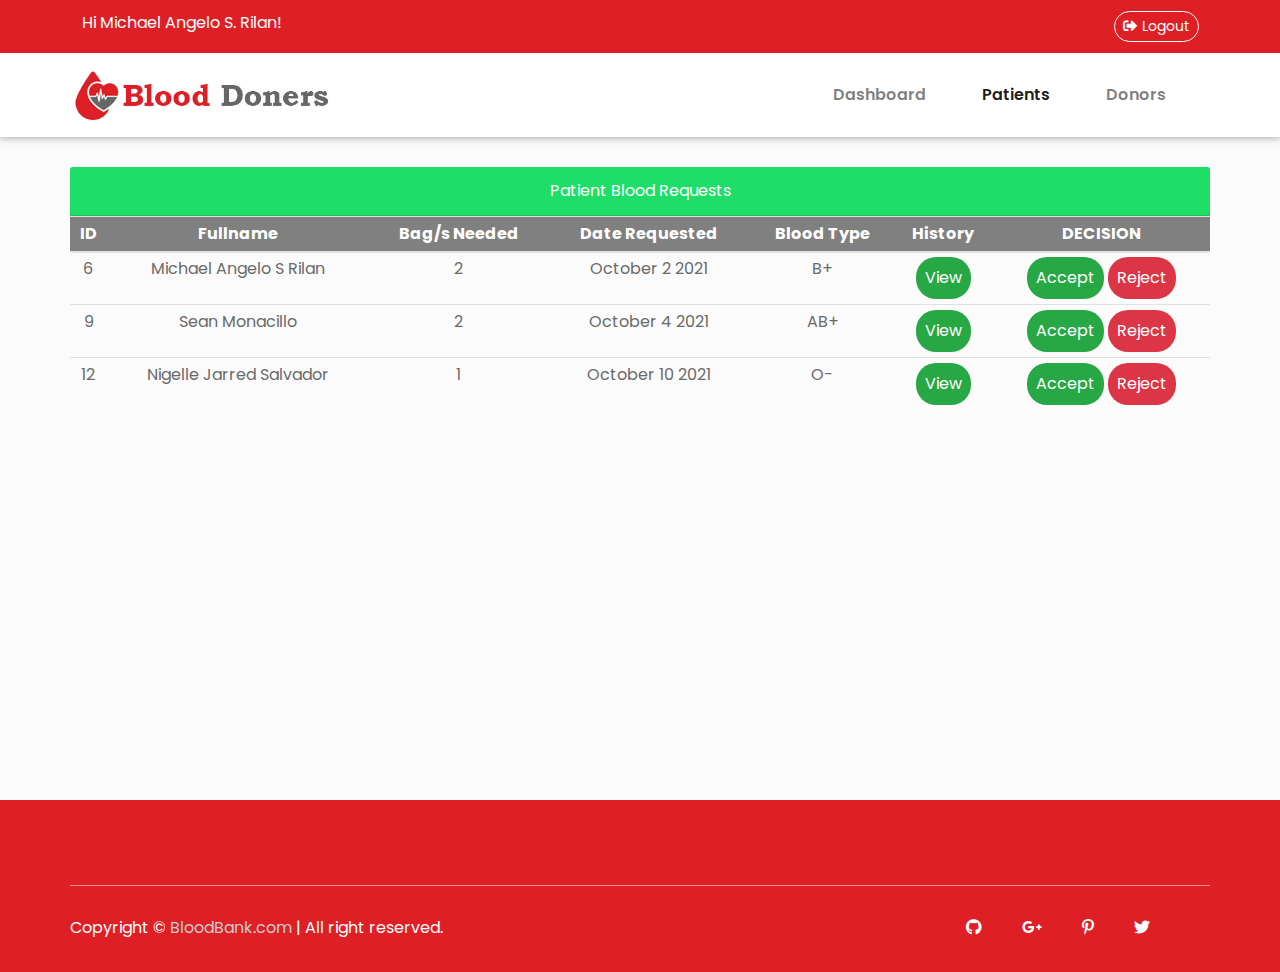
==== Blood Bank/adminpatient.html @ afa39899 "Blood-Bank" ====
<!DOCTYPE html>
<html lang="en">

<head>
    <meta charset="utf-8">
    <meta name="viewport" content="width=device-width, initial-scale=1, shrink-to-fit=no">
    <title>Blood Bank</title>
    <link rel="shortcut icon" href="assets/images/fav.png" type="image/x-icon">
    <link rel="preconnect" href="https://fonts.googleapis.com">
    <link rel="preconnect" href="https://fonts.gstatic.com" crossorigin>
    <link href="https://fonts.googleapis.com/css2?family=Poppins:wght@800&display=swap" rel="stylesheet">
    <link rel="shortcut icon" href="assets/images/fav.jpg">
    <link rel="stylesheet" href="assets/css/bootstrap.min.css">
    <link rel="stylesheet" href="assets/css/fontawsom-all.min.css">
    <link rel="stylesheet" href="assets/plugins/grid-gallery/css/grid-gallery.min.css">
    <link rel="stylesheet" type="text/css" href="assets/css/style.css" />
    <link rel="icon" href="assets/images/log.png">
</head>

<body>
    <header class="continer-fluid ">
        <div class="header-top">
            <div class="container">
                <div class="row col-det">
                    <div class="col-lg-6 d-none d-lg-block">
                        <ul class="ulleft">
                            <li id = name>
                                <i></i>
                                Hi Michael Angelo S. Rilan!
                                </li>
                        </ul>
                    </div>
                    <div class="col-lg-6 col-md-12">
                        <ul class="ulright">                   
                            <li>
                                <a type="button" href="adminlogin.html" class="btn btn-outline-success otherh btn-sm"><i class="fas fa-sign-out-alt"></i>Logout</a>
                            </li>
                            
                        </ul>
                    </div>
                </div>
            </div>
        </div>
        <div id="menu-jk" class="header-bottom">
            <div class="container">
                <div class="row nav-row">
                    <div class="col-md-3 logo">
                        <img src="assets/images/logo.jpg" alt="">
                    </div>
                    <div class="col-md-9 nav-col">
                        <nav class="navbar navbar-expand-lg navbar-light">

                            <button
                                class="navbar-toggler"
                                type="button"
                                data-toggle="collapse"
                                data-target="#navbarNav"
                                aria-controls="navbarNav"
                                aria-expanded="false"
                                aria-label="Toggle navigation">
                                <span class="navbar-toggler-icon"></span>
                            </button>
                            <div class="collapse navbar-collapse" id="navbarNav">
                                <ul class="navbar-nav">
                                    <li class="nav-item zoom ">
                                        <a class="nav-link" href="adminaccess.html">Dashboard
                                        </a>
                                    </li>
                                    <li class="nav-item zoom active">
                                        <a class="nav-link" href="adminpatient.html">Patients</a>
                                    </li>
                                    <li class="nav-item zoom">
                                        <a class="nav-link" href="admindonors.html">Donors</a>
                                    </li>           
                                </ul>
                            </div>
                        </nav>
                    </div>
                </div>
            </div>
        </div>
    </header>
    <div class="container marginn">
    <div id="patient" class="table-responsive text-nowrap">
        <div class="card-header green">
            Patient Blood Requests
        </div>
        <table id="tableaccessrequest" class = "table table-hover table-sm" >
            <thead class="black white-text">
                <tr>

                    <th class="text-center" style="color: white;" scope = "col">ID</th>
                    <th class="text-center" style="color: white;" scope = "col">Fullname</th>
                    <th class="text-center" style="color: white;" scope = "col">Bag/s Needed</th>
                    <th class="text-center" style="color: white;" scope = "col">Date Requested</th>
                    <th class="text-center" style="color: white;" scope = "col">Blood Type</th>
                    <th class="text-center" style="color: white;" scope = "col">History</th>
                    <th class="text-center" style="color: white;" colspan="2" scope = "col">DECISION</th>
                </tr>
            </thead>

            <tbody>

            
                <tr class = "text-center">
                    <td>6</td>
                    <td>Michael Angelo S Rilan</td>
                    <td>2</td>
                    <td>October 2 2021</td>
                    <td>B+</td>
                    <td class="text-center">
                        <a href="#" class="btn badge-success p-2" data-toggle="modal" data-target="#view_history">View</a>
                    </td>
                    <td class="text-center">
                        <a href="#" class="btn badge-success p-2">Accept</a>
                        <a href="#" class="btn badge-danger p-2" >Reject</a>
                    </td>
                    </tr>

                    <tr class = "text-center">
                    <td>9</td>
                    <td>Sean Monacillo</td>
                    <td>2</td>
                    <td>October 4 2021</td>
                    <td>AB+</td>
                    <td class="text-center">
                        <a href="#" class="btn badge-success p-2" data-toggle="modal" data-target="#view_history">View</a>
                    </td>
                    <td class="text-center">
                        <a href="#" class="btn badge-success p-2">Accept</a>
                        <a href="#" class="btn badge-danger p-2" >Reject</a>
                    </td>
                    </tr>

                    <tr class = "text-center">
                    <td>12</td>
                    <td>Nigelle Jarred Salvador</td>
                    <td>1</td>
                    <td>October 10 2021</td>
                    <td>O-</td>
                    <td class="text-center">
                        <a href="#" class="btn badge-success p-2" data-toggle="modal" data-target="#view_history">View</a>
                    </td>
                    <td class="text-center">
                        <a href="#" class="btn badge-success p-2">Accept</a>
                        <a href="#" class="btn badge-danger p-2" >Reject</a>
                    </td>

                </tr>
            </tbody>
        </table>
    </div>
    </div>


    <div id="posfooter">
        <footer id="contact" class="container-fluid">
            <div class="container">
                <div class="footer-copy">
                    <div class="row">
                        <div class="col-lg-8 col-md-6">
                            <p>Copyright © <a href="#">BloodBank.com</a> | All right reserved.</p>
                        </div>
                        <div class="col-lg-4 col-md-6 socila-link">
                            <ul>
                                <li><a><i class="fab fa-github"></i></a></li>
                                <li><a><i class="fab fa-google-plus-g"></i></a></li>
                                <li><a><i class="fab fa-pinterest-p"></i></a></li>
                                <li><a><i class="fab fa-twitter"></i></a></li>
                                <li><a><i class="fab fa-facebook-f"></i></a></li>
                            </ul>
                        </div>
                    </div>
                </div>
            </div>
        </footer>
    </div>


    <!------------------------VIEW HISTORY------------------------->

<div class="modal fade" id="view_history" tabindex="-1" role="dialog" aria-labelledby="exampleModalCenterTitle" aria-hidden="true">
    <div class="modal-dialog modal-dialog-centered" role="document">
      <div class="modal-content">
        <div class="modal-header">
          <h5 class="modal-title" id="exampleModalLongTitle">View History of <span id= "history_name">Michael Angelo S. Rilan</span></h5>
          <button type="button" class="close" data-dismiss="modal" aria-label="Close">
            <span aria-hidden="true">&times;</span>
          </button>
        </div>
        <div class="modal-body">
            <div class="card marginn table-responsive">
                <table class="table">
                    <thead class="table-secondary">
                        <tr>
                        <th scope="col">Last Date Requested</th>
                        <th scope="col">Bags(unit)</th>
                        <th scope="col">Status</th>
                        <th scope="col">Diseases/Findings</th>
                        </tr>
                    </thead>
                    <tbody>
                        <tr>
                        <td>September 27 2021</td>
                        <td>2</td>
                        <td><span class="label success">Approved</span></td>
                        <td>Dengue</td>
                        </tr>
                        <tr>
                            <td>September 30 2021</td>
                            <td>2</td>
                            <td><span class="label success">Approved</span></td>
                            <td>Dengue</td>
                        </tr>
                    </tbody>
                </table>
            </div>
          </form>
        </div>
        <div class="modal-footer">
          <button type="button" class="zoom btn btn-secondary" data-dismiss="modal">Okay</button>
        </div>
      </div>
    </div>
  </div>

    </body>

    <script src="assets/js/jquery-3.2.1.min.js"></script>
    <script src="assets/js/popper.min.js"></script>
    <script src="assets/js/bootstrap.min.js"></script>
    <script src="assets/plugins/grid-gallery/js/grid-gallery.min.js"></script>
    <script src="assets/plugins/scroll-fixed/jquery-scrolltofixed-min.js"></script>
    <script src="assets/js/script.js"></script>
    </html>
---- Blood Bank/assets/css/fontawsom-all.min.css ----
/*!
 * Font Awesome Free 5.3.1 by @fontawesome - https://fontawesome.com
 * License - https://fontawesome.com/license/free (Icons: CC BY 4.0, Fonts: SIL OFL 1.1, Code: MIT License)
 */
.fa,.fab,.fal,.far,.fas{-moz-osx-font-smoothing:grayscale;-webkit-font-smoothing:antialiased;display:inline-block;font-style:normal;font-variant:normal;text-rendering:auto;line-height:1}.fa-lg{font-size:1.33333em;line-height:.75em;vertical-align:-.0667em}.fa-xs{font-size:.75em}.fa-sm{font-size:.875em}.fa-1x{font-size:1em}.fa-2x{font-size:2em}.fa-3x{font-size:3em}.fa-4x{font-size:4em}.fa-5x{font-size:5em}.fa-6x{font-size:6em}.fa-7x{font-size:7em}.fa-8x{font-size:8em}.fa-9x{font-size:9em}.fa-10x{font-size:10em}.fa-fw{text-align:center;width:1.25em}.fa-ul{list-style-type:none;margin-left:2.5em;padding-left:0}.fa-ul>li{position:relative}.fa-li{left:-2em;position:absolute;text-align:center;width:2em;line-height:inherit}.fa-border{border:.08em solid #eee;border-radius:.1em;padding:.2em .25em .15em}.fa-pull-left{float:left}.fa-pull-right{float:right}.fa.fa-pull-left,.fab.fa-pull-left,.fal.fa-pull-left,.far.fa-pull-left,.fas.fa-pull-left{margin-right:.3em}.fa.fa-pull-right,.fab.fa-pull-right,.fal.fa-pull-right,.far.fa-pull-right,.fas.fa-pull-right{margin-left:.3em}.fa-spin{animation:fa-spin 2s infinite linear}.fa-pulse{animation:fa-spin 1s infinite steps(8)}@keyframes fa-spin{0%{transform:rotate(0deg)}to{transform:rotate(1turn)}}.fa-rotate-90{-ms-filter:"progid:DXImageTransform.Microsoft.BasicImage(rotation=1)";transform:rotate(90deg)}.fa-rotate-180{-ms-filter:"progid:DXImageTransform.Microsoft.BasicImage(rotation=2)";transform:rotate(180deg)}.fa-rotate-270{-ms-filter:"progid:DXImageTransform.Microsoft.BasicImage(rotation=3)";transform:rotate(270deg)}.fa-flip-horizontal{-ms-filter:"progid:DXImageTransform.Microsoft.BasicImage(rotation=0, mirror=1)";transform:scaleX(-1)}.fa-flip-vertical{transform:scaleY(-1)}.fa-flip-horizontal.fa-flip-vertical,.fa-flip-vertical{-ms-filter:"progid:DXImageTransform.Microsoft.BasicImage(rotation=2, mirror=1)"}.fa-flip-horizontal.fa-flip-vertical{transform:scale(-1)}:root .fa-flip-horizontal,:root .fa-flip-vertical,:root .fa-rotate-90,:root .fa-rotate-180,:root .fa-rotate-270{-webkit-filter:none;filter:none}.fa-stack{display:inline-block;height:2em;line-height:2em;position:relative;vertical-align:middle;width:2em}.fa-stack-1x,.fa-stack-2x{left:0;position:absolute;text-align:center;width:100%}.fa-stack-1x{line-height:inherit}.fa-stack-2x{font-size:2em}.fa-inverse{color:#fff}.fa-500px:before{content:"\f26e"}.fa-accessible-icon:before{content:"\f368"}.fa-accusoft:before{content:"\f369"}.fa-ad:before{content:"\f641"}.fa-address-book:before{content:"\f2b9"}.fa-address-card:before{content:"\f2bb"}.fa-adjust:before{content:"\f042"}.fa-adn:before{content:"\f170"}.fa-adversal:before{content:"\f36a"}.fa-affiliatetheme:before{content:"\f36b"}.fa-air-freshener:before{content:"\f5d0"}.fa-algolia:before{content:"\f36c"}.fa-align-center:before{content:"\f037"}.fa-align-justify:before{content:"\f039"}.fa-align-left:before{content:"\f036"}.fa-align-right:before{content:"\f038"}.fa-alipay:before{content:"\f642"}.fa-allergies:before{content:"\f461"}.fa-amazon:before{content:"\f270"}.fa-amazon-pay:before{content:"\f42c"}.fa-ambulance:before{content:"\f0f9"}.fa-american-sign-language-interpreting:before{content:"\f2a3"}.fa-amilia:before{content:"\f36d"}.fa-anchor:before{content:"\f13d"}.fa-android:before{content:"\f17b"}.fa-angellist:before{content:"\f209"}.fa-angle-double-down:before{content:"\f103"}.fa-angle-double-left:before{content:"\f100"}.fa-angle-double-right:before{content:"\f101"}.fa-angle-double-up:before{content:"\f102"}.fa-angle-down:before{content:"\f107"}.fa-angle-left:before{content:"\f104"}.fa-angle-right:before{content:"\f105"}.fa-angle-up:before{content:"\f106"}.fa-angry:before{content:"\f556"}.fa-angrycreative:before{content:"\f36e"}.fa-angular:before{content:"\f420"}.fa-ankh:before{content:"\f644"}.fa-app-store:before{content:"\f36f"}.fa-app-store-ios:before{content:"\f370"}.fa-apper:before{content:"\f371"}.fa-apple:before{content:"\f179"}.fa-apple-alt:before{content:"\f5d1"}.fa-apple-pay:before{content:"\f415"}.fa-archive:before{content:"\f187"}.fa-archway:before{content:"\f557"}.fa-arrow-alt-circle-down:before{content:"\f358"}.fa-arrow-alt-circle-left:before{content:"\f359"}.fa-arrow-alt-circle-right:before{content:"\f35a"}.fa-arrow-alt-circle-up:before{content:"\f35b"}.fa-arrow-circle-down:before{content:"\f0ab"}.fa-arrow-circle-left:before{content:"\f0a8"}.fa-arrow-circle-right:before{content:"\f0a9"}.fa-arrow-circle-up:before{content:"\f0aa"}.fa-arrow-down:before{content:"\f063"}.fa-arrow-left:before{content:"\f060"}.fa-arrow-right:before{content:"\f061"}.fa-arrow-up:before{content:"\f062"}.fa-arrows-alt:before{content:"\f0b2"}.fa-arrows-alt-h:before{content:"\f337"}.fa-arrows-alt-v:before{content:"\f338"}.fa-assistive-listening-systems:before{content:"\f2a2"}.fa-asterisk:before{content:"\f069"}.fa-asymmetrik:before{content:"\f372"}.fa-at:before{content:"\f1fa"}.fa-atlas:before{content:"\f558"}.fa-atom:before{content:"\f5d2"}.fa-audible:before{content:"\f373"}.fa-audio-description:before{content:"\f29e"}.fa-autoprefixer:before{content:"\f41c"}.fa-avianex:before{content:"\f374"}.fa-aviato:before{content:"\f421"}.fa-award:before{content:"\f559"}.fa-aws:before{content:"\f375"}.fa-backspace:before{content:"\f55a"}.fa-backward:before{content:"\f04a"}.fa-balance-scale:before{content:"\f24e"}.fa-ban:before{content:"\f05e"}.fa-band-aid:before{content:"\f462"}.fa-bandcamp:before{content:"\f2d5"}.fa-barcode:before{content:"\f02a"}.fa-bars:before{content:"\f0c9"}.fa-baseball-ball:before{content:"\f433"}.fa-basketball-ball:before{content:"\f434"}.fa-bath:before{content:"\f2cd"}.fa-battery-empty:before{content:"\f244"}.fa-battery-full:before{content:"\f240"}.fa-battery-half:before{content:"\f242"}.fa-battery-quarter:before{content:"\f243"}.fa-battery-three-quarters:before{content:"\f241"}.fa-bed:before{content:"\f236"}.fa-beer:before{content:"\f0fc"}.fa-behance:before{content:"\f1b4"}.fa-behance-square:before{content:"\f1b5"}.fa-bell:before{content:"\f0f3"}.fa-bell-slash:before{content:"\f1f6"}.fa-bezier-curve:before{content:"\f55b"}.fa-bible:before{content:"\f647"}.fa-bicycle:before{content:"\f206"}.fa-bimobject:before{content:"\f378"}.fa-binoculars:before{content:"\f1e5"}.fa-birthday-cake:before{content:"\f1fd"}.fa-bitbucket:before{content:"\f171"}.fa-bitcoin:before{content:"\f379"}.fa-bity:before{content:"\f37a"}.fa-black-tie:before{content:"\f27e"}.fa-blackberry:before{content:"\f37b"}.fa-blender:before{content:"\f517"}.fa-blind:before{content:"\f29d"}.fa-blogger:before{content:"\f37c"}.fa-blogger-b:before{content:"\f37d"}.fa-bluetooth:before{content:"\f293"}.fa-bluetooth-b:before{content:"\f294"}.fa-bold:before{content:"\f032"}.fa-bolt:before{content:"\f0e7"}.fa-bomb:before{content:"\f1e2"}.fa-bone:before{content:"\f5d7"}.fa-bong:before{content:"\f55c"}.fa-book:before{content:"\f02d"}.fa-book-open:before{content:"\f518"}.fa-book-reader:before{content:"\f5da"}.fa-bookmark:before{content:"\f02e"}.fa-bowling-ball:before{content:"\f436"}.fa-box:before{content:"\f466"}.fa-box-open:before{content:"\f49e"}.fa-boxes:before{content:"\f468"}.fa-braille:before{content:"\f2a1"}.fa-brain:before{content:"\f5dc"}.fa-briefcase:before{content:"\f0b1"}.fa-briefcase-medical:before{content:"\f469"}.fa-broadcast-tower:before{content:"\f519"}.fa-broom:before{content:"\f51a"}.fa-brush:before{content:"\f55d"}.fa-btc:before{content:"\f15a"}.fa-bug:before{content:"\f188"}.fa-building:before{content:"\f1ad"}.fa-bullhorn:before{content:"\f0a1"}.fa-bullseye:before{content:"\f140"}.fa-burn:before{content:"\f46a"}.fa-buromobelexperte:before{content:"\f37f"}.fa-bus:before{content:"\f207"}.fa-bus-alt:before{content:"\f55e"}.fa-business-time:before{content:"\f64a"}.fa-buysellads:before{content:"\f20d"}.fa-calculator:before{content:"\f1ec"}.fa-calendar:before{content:"\f133"}.fa-calendar-alt:before{content:"\f073"}.fa-calendar-check:before{content:"\f274"}.fa-calendar-minus:before{content:"\f272"}.fa-calendar-plus:before{content:"\f271"}.fa-calendar-times:before{content:"\f273"}.fa-camera:before{content:"\f030"}.fa-camera-retro:before{content:"\f083"}.fa-cannabis:before{content:"\f55f"}.fa-capsules:before{content:"\f46b"}.fa-car:before{content:"\f1b9"}.fa-car-alt:before{content:"\f5de"}.fa-car-battery:before{content:"\f5df"}.fa-car-crash:before{content:"\f5e1"}.fa-car-side:before{content:"\f5e4"}.fa-caret-down:before{content:"\f0d7"}.fa-caret-left:before{content:"\f0d9"}.fa-caret-right:before{content:"\f0da"}.fa-caret-square-down:before{content:"\f150"}.fa-caret-square-left:before{content:"\f191"}.fa-caret-square-right:before{content:"\f152"}.fa-caret-square-up:before{content:"\f151"}.fa-caret-up:before{content:"\f0d8"}.fa-cart-arrow-down:before{content:"\f218"}.fa-cart-plus:before{content:"\f217"}.fa-cc-amazon-pay:before{content:"\f42d"}.fa-cc-amex:before{content:"\f1f3"}.fa-cc-apple-pay:before{content:"\f416"}.fa-cc-diners-club:before{content:"\f24c"}.fa-cc-discover:before{content:"\f1f2"}.fa-cc-jcb:before{content:"\f24b"}.fa-cc-mastercard:before{content:"\f1f1"}.fa-cc-paypal:before{content:"\f1f4"}.fa-cc-stripe:before{content:"\f1f5"}.fa-cc-visa:before{content:"\f1f0"}.fa-centercode:before{content:"\f380"}.fa-certificate:before{content:"\f0a3"}.fa-chalkboard:before{content:"\f51b"}.fa-chalkboard-teacher:before{content:"\f51c"}.fa-charging-station:before{content:"\f5e7"}.fa-chart-area:before{content:"\f1fe"}.fa-chart-bar:before{content:"\f080"}.fa-chart-line:before{content:"\f201"}.fa-chart-pie:before{content:"\f200"}.fa-check:before{content:"\f00c"}.fa-check-circle:before{content:"\f058"}.fa-check-double:before{content:"\f560"}.fa-check-square:before{content:"\f14a"}.fa-chess:before{content:"\f439"}.fa-chess-bishop:before{content:"\f43a"}.fa-chess-board:before{content:"\f43c"}.fa-chess-king:before{content:"\f43f"}.fa-chess-knight:before{content:"\f441"}.fa-chess-pawn:before{content:"\f443"}.fa-chess-queen:before{content:"\f445"}.fa-chess-rook:before{content:"\f447"}.fa-chevron-circle-down:before{content:"\f13a"}.fa-chevron-circle-left:before{content:"\f137"}.fa-chevron-circle-right:before{content:"\f138"}.fa-chevron-circle-up:before{content:"\f139"}.fa-chevron-down:before{content:"\f078"}.fa-chevron-left:before{content:"\f053"}.fa-chevron-right:before{content:"\f054"}.fa-chevron-up:before{content:"\f077"}.fa-child:before{content:"\f1ae"}.fa-chrome:before{content:"\f268"}.fa-church:before{content:"\f51d"}.fa-circle:before{content:"\f111"}.fa-circle-notch:before{content:"\f1ce"}.fa-city:before{content:"\f64f"}.fa-clipboard:before{content:"\f328"}.fa-clipboard-check:before{content:"\f46c"}.fa-clipboard-list:before{content:"\f46d"}.fa-clock:before{content:"\f017"}.fa-clone:before{content:"\f24d"}.fa-closed-captioning:before{content:"\f20a"}.fa-cloud:before{content:"\f0c2"}.fa-cloud-download-alt:before{content:"\f381"}.fa-cloud-upload-alt:before{content:"\f382"}.fa-cloudscale:before{content:"\f383"}.fa-cloudsmith:before{content:"\f384"}.fa-cloudversify:before{content:"\f385"}.fa-cocktail:before{content:"\f561"}.fa-code:before{content:"\f121"}.fa-code-branch:before{content:"\f126"}.fa-codepen:before{content:"\f1cb"}.fa-codiepie:before{content:"\f284"}.fa-coffee:before{content:"\f0f4"}.fa-cog:before{content:"\f013"}.fa-cogs:before{content:"\f085"}.fa-coins:before{content:"\f51e"}.fa-columns:before{content:"\f0db"}.fa-comment:before{content:"\f075"}.fa-comment-alt:before{content:"\f27a"}.fa-comment-dollar:before{content:"\f651"}.fa-comment-dots:before{content:"\f4ad"}.fa-comment-slash:before{content:"\f4b3"}.fa-comments:before{content:"\f086"}.fa-comments-dollar:before{content:"\f653"}.fa-compact-disc:before{content:"\f51f"}.fa-compass:before{content:"\f14e"}.fa-compress:before{content:"\f066"}.fa-concierge-bell:before{content:"\f562"}.fa-connectdevelop:before{content:"\f20e"}.fa-contao:before{content:"\f26d"}.fa-cookie:before{content:"\f563"}.fa-cookie-bite:before{content:"\f564"}.fa-copy:before{content:"\f0c5"}.fa-copyright:before{content:"\f1f9"}.fa-couch:before{content:"\f4b8"}.fa-cpanel:before{content:"\f388"}.fa-creative-commons:before{content:"\f25e"}.fa-creative-commons-by:before{content:"\f4e7"}.fa-creative-commons-nc:before{content:"\f4e8"}.fa-creative-commons-nc-eu:before{content:"\f4e9"}.fa-creative-commons-nc-jp:before{content:"\f4ea"}.fa-creative-commons-nd:before{content:"\f4eb"}.fa-creative-commons-pd:before{content:"\f4ec"}.fa-creative-commons-pd-alt:before{content:"\f4ed"}.fa-creative-commons-remix:before{content:"\f4ee"}.fa-creative-commons-sa:before{content:"\f4ef"}.fa-creative-commons-sampling:before{content:"\f4f0"}.fa-creative-commons-sampling-plus:before{content:"\f4f1"}.fa-creative-commons-share:before{content:"\f4f2"}.fa-credit-card:before{content:"\f09d"}.fa-crop:before{content:"\f125"}.fa-crop-alt:before{content:"\f565"}.fa-cross:before{content:"\f654"}.fa-crosshairs:before{content:"\f05b"}.fa-crow:before{content:"\f520"}.fa-crown:before{content:"\f521"}.fa-css3:before{content:"\f13c"}.fa-css3-alt:before{content:"\f38b"}.fa-cube:before{content:"\f1b2"}.fa-cubes:before{content:"\f1b3"}.fa-cut:before{content:"\f0c4"}.fa-cuttlefish:before{content:"\f38c"}.fa-d-and-d:before{content:"\f38d"}.fa-dashcube:before{content:"\f210"}.fa-database:before{content:"\f1c0"}.fa-deaf:before{content:"\f2a4"}.fa-delicious:before{content:"\f1a5"}.fa-deploydog:before{content:"\f38e"}.fa-deskpro:before{content:"\f38f"}.fa-desktop:before{content:"\f108"}.fa-deviantart:before{content:"\f1bd"}.fa-dharmachakra:before{content:"\f655"}.fa-diagnoses:before{content:"\f470"}.fa-dice:before{content:"\f522"}.fa-dice-five:before{content:"\f523"}.fa-dice-four:before{content:"\f524"}.fa-dice-one:before{content:"\f525"}.fa-dice-six:before{content:"\f526"}.fa-dice-three:before{content:"\f527"}.fa-dice-two:before{content:"\f528"}.fa-digg:before{content:"\f1a6"}.fa-digital-ocean:before{content:"\f391"}.fa-digital-tachograph:before{content:"\f566"}.fa-directions:before{content:"\f5eb"}.fa-discord:before{content:"\f392"}.fa-discourse:before{content:"\f393"}.fa-divide:before{content:"\f529"}.fa-dizzy:before{content:"\f567"}.fa-dna:before{content:"\f471"}.fa-dochub:before{content:"\f394"}.fa-docker:before{content:"\f395"}.fa-dollar-sign:before{content:"\f155"}.fa-dolly:before{content:"\f472"}.fa-dolly-flatbed:before{content:"\f474"}.fa-donate:before{content:"\f4b9"}.fa-door-closed:before{content:"\f52a"}.fa-door-open:before{content:"\f52b"}.fa-dot-circle:before{content:"\f192"}.fa-dove:before{content:"\f4ba"}.fa-download:before{content:"\f019"}.fa-draft2digital:before{content:"\f396"}.fa-drafting-compass:before{content:"\f568"}.fa-draw-polygon:before{content:"\f5ee"}.fa-dribbble:before{content:"\f17d"}.fa-dribbble-square:before{content:"\f397"}.fa-dropbox:before{content:"\f16b"}.fa-drum:before{content:"\f569"}.fa-drum-steelpan:before{content:"\f56a"}.fa-drupal:before{content:"\f1a9"}.fa-dumbbell:before{content:"\f44b"}.fa-dyalog:before{content:"\f399"}.fa-earlybirds:before{content:"\f39a"}.fa-ebay:before{content:"\f4f4"}.fa-edge:before{content:"\f282"}.fa-edit:before{content:"\f044"}.fa-eject:before{content:"\f052"}.fa-elementor:before{content:"\f430"}.fa-ellipsis-h:before{content:"\f141"}.fa-ellipsis-v:before{content:"\f142"}.fa-ello:before{content:"\f5f1"}.fa-ember:before{content:"\f423"}.fa-empire:before{content:"\f1d1"}.fa-envelope:before{content:"\f0e0"}.fa-envelope-open:before{content:"\f2b6"}.fa-envelope-open-text:before{content:"\f658"}.fa-envelope-square:before{content:"\f199"}.fa-envira:before{content:"\f299"}.fa-equals:before{content:"\f52c"}.fa-eraser:before{content:"\f12d"}.fa-erlang:before{content:"\f39d"}.fa-ethereum:before{content:"\f42e"}.fa-etsy:before{content:"\f2d7"}.fa-euro-sign:before{content:"\f153"}.fa-exchange-alt:before{content:"\f362"}.fa-exclamation:before{content:"\f12a"}.fa-exclamation-circle:before{content:"\f06a"}.fa-exclamation-triangle:before{content:"\f071"}.fa-expand:before{content:"\f065"}.fa-expand-arrows-alt:before{content:"\f31e"}.fa-expeditedssl:before{content:"\f23e"}.fa-external-link-alt:before{content:"\f35d"}.fa-external-link-square-alt:before{content:"\f360"}.fa-eye:before{content:"\f06e"}.fa-eye-dropper:before{content:"\f1fb"}.fa-eye-slash:before{content:"\f070"}.fa-facebook:bef��?�CV  ��?�CV                  @�!�CV          p�CV  �?�CV          ��?�CV   @      ��?�CV          .fa-facebook-square:before{content:"\f082"}.fa-fast-backward:before{content:"\f049"}.fa-fast-forward:before{content:"\f050"}.fa-fax:before{content:"\f1ac"}.fa-feather:before{content:"\f52d"}.fa-feather-alt:before{content:"\f56b"}.fa-female:before{content:"\f182"}.fa-fighter-jet:before{content:"\f0fb"}.fa-file:before{content:"\f15b"}.fa-file-alt:before{content:"\f15c"}.fa-file-archive:before{content:"\f1c6"}.fa-file-audio:before{content:"\f1c7"}.fa-file-code:before{content:"\f1c9"}.fa-file-contract:before{content:"\f56c"}.fa-file-download:before{content:"\f56d"}.fa-file-excel:before{content:"\f1c3"}.fa-file-export:before{content:"\f56e"}.fa-file-image:before{content:"\f1c5"}.fa-file-import:before{content:"\f56f"}.fa-file-invoice:before{content:"\f570"}.fa-file-invoice-dollar:before{content:"\f571"}.fa-file-medical:before{content:"\f477"}.fa-file-medical-alt:before{content:"\f478"}.fa-file-pdf:before{content:"\f1c1"}.fa-file-powerpoint:before{content:"\f1c4"}.fa-file-prescription:before{content:"\f572"}.fa-file-signature:before{content:"\f573"}.fa-file-upload:before{content:"\f574"}.fa-file-video:before{content:"\f1c8"}.fa-file-word:before{content:"\f1c2"}.fa-fill:before{content:"\f575"}.fa-fill-drip:before{content:"\f576"}.fa-film:before{content:"\f008"}.fa-filter:before{content:"\f0b0"}.fa-fingerprint:before{content:"\f577"}.fa-fire:before{content:"\f06d"}.fa-fire-extinguisher:before{content:"\f134"}.fa-firefox:before{content:"\f269"}.fa-first-aid:before{content:"\f479"}.fa-first-order:before{content:"\f2b0"}.fa-first-order-alt:before{content:"\f50a"}.fa-firstdraft:before{content:"\f3a1"}.fa-fish:before{content:"\f578"}.fa-flag:before{content:"\f024"}.fa-flag-checkered:before{content:"\f11e"}.fa-flask:before{content:"\f0c3"}.fa-flickr:before{content:"\f16e"}.fa-flipboard:before{content:"\f44d"}.fa-flushed:before{content:"\f579"}.fa-fly:before{content:"\f417"}.fa-folder:before{content:"\f07b"}.fa-folder-minus:before{content:"\f65d"}.fa-folder-open:before{content:"\f07c"}.fa-folder-plus:before{content:"\f65e"}.fa-font:before{content:"\f031"}.fa-font-awesome:before{content:"\f2b4"}.fa-font-awesome-alt:before{content:"\f35c"}.fa-font-awesome-flag:before{content:"\f425"}.fa-font-awesome-logo-full:before{content:"\f4e6"}.fa-fonticons:before{content:"\f280"}.fa-fonticons-fi:before{content:"\f3a2"}.fa-football-ball:before{content:"\f44e"}.fa-fort-awesome:before{content:"\f286"}.fa-fort-awesome-alt:before{content:"\f3a3"}.fa-forumbee:before{content:"\f211"}.fa-forward:before{content:"\f04e"}.fa-foursquare:before{content:"\f180"}.fa-free-code-camp:before{content:"\f2c5"}.fa-freebsd:before{content:"\f3a4"}.fa-frog:before{content:"\f52e"}.fa-frown:before{content:"\f119"}.fa-frown-open:before{content:"\f57a"}.fa-fulcrum:before{content:"\f50b"}.fa-funnel-dollar:before{content:"\f662"}.fa-futbol:before{content:"\f1e3"}.fa-galactic-republic:before{content:"\f50c"}.fa-galactic-senate:before{content:"\f50d"}.fa-gamepad:before{content:"\f11b"}.fa-gas-pump:before{content:"\f52f"}.fa-gavel:before{content:"\f0e3"}.fa-gem:before{content:"\f3a5"}.fa-genderless:before{content:"\f22d"}.fa-get-pocket:before{content:"\f265"}.fa-gg:before{content:"\f260"}.fa-gg-circle:before{content:"\f261"}.fa-gift:before{content:"\f06b"}.fa-git:before{content:"\f1d3"}.fa-git-square:before{content:"\f1d2"}.fa-github:before{content:"\f09b"}.fa-github-alt:before{content:"\f113"}.fa-github-square:before{content:"\f092"}.fa-gitkraken:before{content:"\f3a6"}.fa-gitlab:before{content:"\f296"}.fa-gitter:before{content:"\f426"}.fa-glass-martini:before{content:"\f000"}.fa-glass-martini-alt:before{content:"\f57b"}.fa-glasses:before{content:"\f530"}.fa-glide:before{content:"\f2a5"}.fa-glide-g:before{content:"\f2a6"}.fa-globe:before{content:"\f0ac"}.fa-globe-africa:before{content:"\f57c"}.fa-globe-americas:before{content:"\f57d"}.fa-globe-asia:before{content:"\f57e"}.fa-gofore:before{content:"\f3a7"}.fa-golf-ball:before{content:"\f450"}.fa-goodreads:before{content:"\f3a8"}.fa-goodreads-g:before{content:"\f3a9"}.fa-google:before{content:"\f1a0"}.fa-google-drive:before{content:"\f3aa"}.fa-google-play:before{content:"\f3ab"}.fa-google-plus:before{content:"\f2b3"}.fa-google-plus-g:before{content:"\f0d5"}.fa-google-plus-square:before{content:"\f0d4"}.fa-google-wallet:before{content:"\f1ee"}.fa-gopuram:before{content:"\f664"}.fa-graduation-cap:before{content:"\f19d"}.fa-gratipay:before{content:"\f184"}.fa-grav:before{content:"\f2d6"}.fa-greater-than:before{content:"\f531"}.fa-greater-than-equal:before{content:"\f532"}.fa-grimace:before{content:"\f57f"}.fa-grin:before{content:"\f580"}.fa-grin-alt:before{content:"\f581"}.fa-grin-beam:before{content:"\f582"}.fa-grin-beam-sweat:before{content:"\f583"}.fa-grin-hearts:before{content:"\f584"}.fa-grin-squint:before{content:"\f585"}.fa-grin-squint-tears:before{content:"\f586"}.fa-grin-stars:before{content:"\f587"}.fa-grin-tears:before{content:"\f588"}.fa-grin-tongue:before{content:"\f589"}.fa-grin-tongue-squint:before{content:"\f58a"}.fa-grin-tongue-wink:before{content:"\f58b"}.fa-grin-wink:before{content:"\f58c"}.fa-grip-horizontal:before{content:"\f58d"}.fa-grip-vertical:before{content:"\f58e"}.fa-gripfire:before{content:"\f3ac"}.fa-grunt:before{content:"\f3ad"}.fa-gulp:before{content:"\f3ae"}.fa-h-square:before{content:"\f0fd"}.fa-hacker-news:before{content:"\f1d4"}.fa-hacker-news-square:before{content:"\f3af"}.fa-hackerrank:before{content:"\f5f7"}.fa-hamsa:before{content:"\f665"}.fa-hand-holding:before{content:"\f4bd"}.fa-hand-holding-heart:before{content:"\f4be"}.fa-hand-holding-usd:before{content:"\f4c0"}.fa-hand-lizard:before{content:"\f258"}.fa-hand-paper:before{content:"\f256"}.fa-hand-peace:before{content:"\f25b"}.fa-hand-point-down:before{content:"\f0a7"}.fa-hand-point-left:before{content:"\f0a5"}.fa-hand-point-right:before{content:"\f0a4"}.fa-hand-point-up:before{content:"\f0a6"}.fa-hand-pointer:before{content:"\f25a"}.fa-hand-rock:before{content:"\f255"}.fa-hand-scissors:before{content:"\f257"}.fa-hand-spock:before{content:"\f259"}.fa-hands:before{content:"\f4c2"}.fa-hands-helping:before{content:"\f4c4"}.fa-handshake:before{content:"\f2b5"}.fa-hashtag:before{content:"\f292"}.fa-haykal:before{content:"\f666"}.fa-hdd:before{content:"\f0a0"}.fa-heading:before{content:"\f1dc"}.fa-headphones:before{content:"\f025"}.fa-headphones-alt:before{content:"\f58f"}.fa-headset:before{content:"\f590"}.fa-heart:before{content:"\f004"}.fa-heartbeat:before{content:"\f21e"}.fa-helicopter:before{content:"\f533"}.fa-highlighter:before{content:"\f591"}.fa-hips:before{content:"\f452"}.fa-hire-a-helper:before{content:"\f3b0"}.fa-history:before{content:"\f1da"}.fa-hockey-puck:before{content:"\f453"}.fa-home:before{content:"\f015"}.fa-hooli:before{content:"\f427"}.fa-hornbill:before{content:"\f592"}.fa-hospital:before{content:"\f0f8"}.fa-hospital-alt:before{content:"\f47d"}.fa-hospital-symbol:before{content:"\f47e"}.fa-hot-tub:before{content:"\f593"}.fa-hotel:before{content:"\f594"}.fa-hotjar:before{content:"\f3b1"}.fa-hourglass:before{content:"\f254"}.fa-hourglass-end:before{content:"\f253"}.fa-hourglass-half:before{content:"\f252"}.fa-hourglass-start:before{content:"\f251"}.fa-houzz:before{content:"\f27c"}.fa-html5:before{content:"\f13b"}.fa-hubspot:before{content:"\f3b2"}.fa-i-cursor:before{content:"\f246"}.fa-id-badge:before{content:"\f2c1"}.fa-id-card:before{content:"\f2c2"}.fa-id-card-alt:before{content:"\f47f"}.fa-image:before{content:"\f03e"}.fa-images:before{content:"\f302"}.fa-imdb:before{content:"\f2d8"}.fa-inbox:before{content:"\f01c"}.fa-indent:before{content:"\f03c"}.fa-industry:before{content:"\f275"}.fa-infinity:before{content:"\f534"}.fa-info:before{content:"\f129"}.fa-info-circle:before{content:"\f05a"}.fa-instagram:before{content:"\f16d"}.fa-internet-explorer:before{content:"\f26b"}.fa-ioxhost:before{content:"\f208"}.fa-italic:before{content:"\f033"}.fa-itunes:before{content:"\f3b4"}.fa-itunes-note:before{content:"\f3b5"}.fa-java:before{content:"\f4e4"}.fa-jedi:before{content:"\f669"}.fa-jedi-order:before{content:"\f50e"}.fa-jenkins:before{content:"\f3b6"}.fa-joget:before{content:"\f3b7"}.fa-joint:before{content:"\f595"}.fa-joomla:before{content:"\f1aa"}.fa-journal-whills:before{content:"\f66a"}.fa-js:before{content:"\f3b8"}.fa-js-square:before{content:"\f3b9"}.fa-jsfiddle:before{content:"\f1cc"}.fa-kaaba:before{content:"\f66b"}.fa-kaggle:before{content:"\f5fa"}.fa-key:before{content:"\f084"}.fa-keybase:before{content:"\f4f5"}.fa-keyboard:before{content:"\f11c"}.fa-keycdn:before{content:"\f3ba"}.fa-khanda:before{content:"\f66d"}.fa-kickstarter:before{content:"\f3bb"}.fa-kickstarter-k:before{content:"\f3bc"}.fa-kiss:before{content:"\f596"}.fa-kiss-beam:before{content:"\f597"}.fa-kiss-wink-heart:before{content:"\f598"}.fa-kiwi-bird:before{content:"\f535"}.fa-korvue:before{content:"\f42f"}.fa-landmark:before{content:"\f66f"}.fa-language:before{content:"\f1ab"}.fa-laptop:before{content:"\f109"}.fa-laptop-code:before{content:"\f5fc"}.fa-laravel:before{content:"\f3bd"}.fa-lastfm:before{content:"\f202"}.fa-lastfm-square:before{content:"\f203"}.fa-laugh:before{content:"\f599"}.fa-laugh-beam:before{content:"\f59a"}.fa-laugh-squint:before{content:"\f59b"}.fa-laugh-wink:before{content:"\f59c"}.fa-layer-group:before{content:"\f5fd"}.fa-leaf:before{content:"\f06c"}.fa-leanpub:before{content:"\f212"}.fa-lemon:before{content:"\f094"}.fa-less:before{content:"\f41d"}.fa-less-than:before{content:"\f536"}.fa-less-than-equal:before{content:"\f537"}.fa-level-down-alt:before{content:"\f3be"}.fa-level-up-alt:before{content:"\f3bf"}.fa-life-ring:before{content:"\f1cd"}.fa-lightbulb:before{content:"\f0eb"}.fa-line:before{content:"\f3c0"}.fa-link:before{content:"\f0c1"}.fa-linkedin:before{content:"\f08c"}.fa-linkedin-in:before{content:"\f0e1"}.fa-linode:before{content:"\f2b8"}.fa-linux:before{content:"\f17c"}.fa-lira-sign:before{content:"\f195"}.fa-list:before{content:"\f03a"}.fa-list-alt:before{content:"\f022"}.fa-list-ol:before{content:"\f0cb"}.fa-list-ul:before{content:"\f0ca"}.fa-location-arrow:before{content:"\f124"}.fa-lock:before{content:"\f023"}.fa-lock-open:before{content:"\f3c1"}.fa-long-arrow-alt-down:before{content:"\f309"}.fa-long-arrow-alt-left:before{content:"\f30a"}.fa-long-arrow-alt-right:before{content:"\f30b"}.fa-long-arrow-alt-up:before{content:"\f30c"}.fa-low-vision:before{content:"\f2a8"}.fa-luggage-cart:before{content:"\f59d"}.fa-lyft:before{content:"\f3c3"}.fa-magento:before{content:"\f3c4"}.fa-magic:before{content:"\f0d0"}.fa-magnet:before{content:"\f076"}.fa-mail-bulk:before{content:"\f674"}.fa-mailchimp:before{content:"\f59e"}.fa-male:before{content:"\f183"}.fa-mandalorian:before{content:"\f50f"}.fa-map:before{content:"\f279"}.fa-map-marked:before{content:"\f59f"}.fa-map-marked-alt:before{content:"\f5a0"}.fa-map-marker:before{content:"\f041"}.fa-map-marker-alt:before{content:"\f3c5"}.fa-map-pin:before{content:"\f276"}.fa-map-signs:before{content:"\f277"}.fa-markdown:before{content:"\f60f"}.fa-marker:before{content:"\f5a1"}.fa-mars:before{content:"\f222"}.fa-mars-double:before{content:"\f227"}.fa-mars-stroke:before{content:"\f229"}.fa-mars-stroke-h:before{content:"\f22b"}.fa-mars-stroke-v:before{content:"\f22a"}.fa-mastodon:before{content:"\f4f6"}.fa-maxcdn:before{content:"\f136"}.fa-medal:before{content:"\f5a2"}.fa-medapps:before{content:"\f3c6"}.fa-medium:before{content:"\f23a"}.fa-medium-m:before{content:"\f3c7"}.fa-medkit:before{content:"\f0fa"}.fa-medrt:before{content:"\f3c8"}.fa-meetup:before{content:"\f2e0"}.fa-megaport:before{content:"\f5a3"}.fa-meh:before{content:"\f11a"}.fa-meh-blank:before{content:"\f5a4"}.fa-meh-rolling-eyes:before{content:"\f5a5"}.fa-memory:before{content:"\f538"}.fa-menorah:before{content:"\f676"}.fa-mercury:before{content:"\f223"}.fa-microchip:before{content:"\f2db"}.fa-microphone:before{content:"\f130"}.fa-microphone-alt:before{content:"\f3c9"}.fa-microphone-alt-slash:before{content:"\f539"}.fa-microphone-slash:before{content:"\f131"}.fa-microscope:before{content:"\f610"}.fa-microsoft:before{content:"\f3ca"}.fa-minus:before{content:"\f068"}.fa-minus-circle:before{content:"\f056"}.fa-minus-square:before{content:"\f146"}.fa-mix:before{content:"\f3cb"}.fa-mixcloud:before{content:"\f289"}.fa-mizuni:before{content:"\f3cc"}.fa-mobile:before{content:"\f10b"}.fa-mobile-alt:before{content:"\f3cd"}.fa-modx:before{content:"\f285"}.fa-monero:before{content:"\f3d0"}.fa-money-bill:before{content:"\f0d6"}.fa-money-bill-alt:before{content:"\f3d1"}.fa-money-bill-wave:before{content:"\f53a"}.fa-money-bill-wave-alt:before{content:"\f53b"}.fa-money-check:before{content:"\f53c"}.fa-money-check-alt:before{content:"\f53d"}.fa-monument:before{content:"\f5a6"}.fa-moon:before{content:"\f186"}.fa-mortar-pestle:before{content:"\f5a7"}.fa-mosque:before{content:"\f678"}.fa-motorcycle:before{content:"\f21c"}.fa-mouse-pointer:before{content:"\f245"}.fa-music:before{content:"\f001"}.fa-napster:before{content:"\f3d2"}.fa-neos:before{content:"\f612"}.fa-neuter:before{content:"\f22c"}.fa-newspaper:before{content:"\f1ea"}.fa-nimblr:before{content:"\f5a8"}.fa-nintendo-switch:before{content:"\f418"}.fa-node:before{content:"\f419"}.fa-node-js:before{content:"\f3d3"}.fa-not-equal:before{content:"\f53e"}.fa-notes-medical:before{content:"\f481"}.fa-npm:before{content:"\f3d4"}.fa-ns8:before{content:"\f3d5"}.fa-nutritionix:before{content:"\f3d6"}.fa-object-group:before{content:"\f247"}.fa-object-ungroup:before{content:"\f248"}.fa-odnoklassniki:before{content:"\f263"}.fa-odnoklassniki-square:before{content:"\f264"}.fa-oil-can:before{content:"\f613"}.fa-old-republic:before{content:"\f510"}.fa-om:before{content:"\f679"}.fa-opencart:before{content:"\f23d"}.fa-openid:before{content:"\f19b"}.fa-opera:before{content:"\f26a"}.fa-optin-monster:before{content:"\f23c"}.fa-osi:before{content:"\f41a"}.fa-outdent:before{content:"\f03b"}.fa-page4:before{content:"\f3d7"}.fa-pagelines:before{content:"\f18c"}.fa-paint-brush:before{content:"\f1fc"}.fa-paint-roller:before{content:"\f5aa"}.fa-palette:before{content:"\f53f"}.fa-palfed:before{content:"\f3d8"}.fa-pallet:before{content:"\f482"}.fa-paper-plane:before{content:"\f1d8"}.fa-paperclip:before{content:"\f0c6"}.fa-parachute-box:before{content:"\f4cd"}.fa-paragraph:before{content:"\f1dd"}.fa-parking:before{content:"\f540"}.fa-passport:before{content:"\f5ab"}.fa-pastafarianism:before{content:"\f67b"}.fa-paste:before{content:"\f0ea"}.fa-patreon:before{content:"\f3d9"}.fa-pause:before{content:"\f04c"}.fa-pause-circle:before{content:"\f28b"}.fa-paw:before{content:"\f1b0"}.fa-paypal:before{content:"\f1ed"}.fa-peace:before{content:"\f67c"}.fa-pen:before{content:"\f304"}.fa-pen-alt:before{content:"\f305"}.fa-pen-fancy:before{content:"\f5ac"}.fa-pen-nib:before{content:"\f5ad"}.fa-pen-square:before{content:"\f14b"}.fa-pencil-alt:before{content:"\f303"}.fa-pencil-ruler:before{content:"\f5ae"}.fa-people-carry:before{content:"\f4ce"}.fa-percent:before{content:"\f295"}.fa-percentage:before{content:"\f541"}.fa-periscope:before{content:"\f3da"}.fa-phabricator:before{content:"\f3db"}.fa-phoenix-framework:before{content:"\f3dc"}.fa-phoenix-squadron:before{content:"\f511"}.fa-phone:before{content:"\f095"}.fa-phone-slash:before{content:"\f3dd"}.fa-phone-square:before{content:"\f098"}.fa-phone-volume:before{content:"\f2a0"}.fa-php:before{content:"\f457"}.fa-pied-piper:before{content:"\f2ae"}.fa-pied-piper-alt:before{content:"\f1a8"}.fa-pied-piper-hat:before{content:"\f4e5"}.fa-pied-piper-pp:before{content:"\f1a7"}.fa-piggy-bank:before{content:"\f4d3"}.fa-pills:before{content:"\f484"}.fa-pinterest:before{content:"\f0d2"}.fa-pinterest-p:before{content:"\f231"}.fa-pinterest-square:before{content:"\f0d3"}.fa-place-of-worship:before{content:"\f67f"}.fa-plane:before{content:"\f072"}.fa-plane-arrival:before{content:"\f5af"}.fa-plane-departure:before{content:"\f5b0"}.fa-play:before{content:"\f04b"}.fa-play-circle:before{content:"\f144"}.fa-playstation:before{content:"\f3df"}.fa-plug:before{content:"\f1e6"}.fa-plus:before{content:"\f067"}.fa-plus-circle:before{content:"\f055"}.fa-plus-square:before{content:"\f0fe"}.fa-podcast:before{content:"\f2ce"}.fa-poll:before{content:"\f681"}.fa-poll-h:before{content:"\f682"}.fa-poo:before{content:"\f2fe"}.fa-poop:before{content:"\f619"}.fa-portrait:b��?�CV  ��?�CV                  @�!�CV          p�CV  �?�CV          ��?�CV  	>      ��?�CV          y:before{content:"\f683"}.fa-praying-hands:before{content:"\f684"}.fa-prescription:before{content:"\f5b1"}.fa-prescription-bottle:before{content:"\f485"}.fa-prescription-bottle-alt:before{content:"\f486"}.fa-print:before{content:"\f02f"}.fa-procedures:before{content:"\f487"}.fa-product-hunt:before{content:"\f288"}.fa-project-diagram:before{content:"\f542"}.fa-pushed:before{content:"\f3e1"}.fa-puzzle-piece:before{content:"\f12e"}.fa-python:before{content:"\f3e2"}.fa-qq:before{content:"\f1d6"}.fa-qrcode:before{content:"\f029"}.fa-question:before{content:"\f128"}.fa-question-circle:before{content:"\f059"}.fa-quidditch:before{content:"\f458"}.fa-quinscape:before{content:"\f459"}.fa-quora:before{content:"\f2c4"}.fa-quote-left:before{content:"\f10d"}.fa-quote-right:before{content:"\f10e"}.fa-quran:before{content:"\f687"}.fa-r-project:before{content:"\f4f7"}.fa-random:before{content:"\f074"}.fa-ravelry:before{content:"\f2d9"}.fa-react:before{content:"\f41b"}.fa-readme:before{content:"\f4d5"}.fa-rebel:before{content:"\f1d0"}.fa-receipt:before{content:"\f543"}.fa-recycle:before{content:"\f1b8"}.fa-red-river:before{content:"\f3e3"}.fa-reddit:before{content:"\f1a1"}.fa-reddit-alien:before{content:"\f281"}.fa-reddit-square:before{content:"\f1a2"}.fa-redo:before{content:"\f01e"}.fa-redo-alt:before{content:"\f2f9"}.fa-registered:before{content:"\f25d"}.fa-rendact:before{content:"\f3e4"}.fa-renren:before{content:"\f18b"}.fa-reply:before{content:"\f3e5"}.fa-reply-all:before{content:"\f122"}.fa-replyd:before{content:"\f3e6"}.fa-researchgate:before{content:"\f4f8"}.fa-resolving:before{content:"\f3e7"}.fa-retweet:before{content:"\f079"}.fa-rev:before{content:"\f5b2"}.fa-ribbon:before{content:"\f4d6"}.fa-road:before{content:"\f018"}.fa-robot:before{content:"\f544"}.fa-rocket:before{content:"\f135"}.fa-rocketchat:before{content:"\f3e8"}.fa-rockrms:before{content:"\f3e9"}.fa-route:before{content:"\f4d7"}.fa-rss:before{content:"\f09e"}.fa-rss-square:before{content:"\f143"}.fa-ruble-sign:before{content:"\f158"}.fa-ruler:before{content:"\f545"}.fa-ruler-combined:before{content:"\f546"}.fa-ruler-horizontal:before{content:"\f547"}.fa-ruler-vertical:before{content:"\f548"}.fa-rupee-sign:before{content:"\f156"}.fa-sad-cry:before{content:"\f5b3"}.fa-sad-tear:before{content:"\f5b4"}.fa-safari:before{content:"\f267"}.fa-sass:before{content:"\f41e"}.fa-save:before{content:"\f0c7"}.fa-schlix:before{content:"\f3ea"}.fa-school:before{content:"\f549"}.fa-screwdriver:before{content:"\f54a"}.fa-scribd:before{content:"\f28a"}.fa-search:before{content:"\f002"}.fa-search-dollar:before{content:"\f688"}.fa-search-location:before{content:"\f689"}.fa-search-minus:before{content:"\f010"}.fa-search-plus:before{content:"\f00e"}.fa-searchengin:before{content:"\f3eb"}.fa-seedling:before{content:"\f4d8"}.fa-sellcast:before{content:"\f2da"}.fa-sellsy:before{content:"\f213"}.fa-server:before{content:"\f233"}.fa-servicestack:before{content:"\f3ec"}.fa-shapes:before{content:"\f61f"}.fa-share:before{content:"\f064"}.fa-share-alt:before{content:"\f1e0"}.fa-share-alt-square:before{content:"\f1e1"}.fa-share-square:before{content:"\f14d"}.fa-shekel-sign:before{content:"\f20b"}.fa-shield-alt:before{content:"\f3ed"}.fa-ship:before{content:"\f21a"}.fa-shipping-fast:before{content:"\f48b"}.fa-shirtsinbulk:before{content:"\f214"}.fa-shoe-prints:before{content:"\f54b"}.fa-shopping-bag:before{content:"\f290"}.fa-shopping-basket:before{content:"\f291"}.fa-shopping-cart:before{content:"\f07a"}.fa-shopware:before{content:"\f5b5"}.fa-shower:before{content:"\f2cc"}.fa-shuttle-van:before{content:"\f5b6"}.fa-sign:before{content:"\f4d9"}.fa-sign-in-alt:before{content:"\f2f6"}.fa-sign-language:before{content:"\f2a7"}.fa-sign-out-alt:before{content:"\f2f5"}.fa-signal:before{content:"\f012"}.fa-signature:before{content:"\f5b7"}.fa-simplybuilt:before{content:"\f215"}.fa-sistrix:before{content:"\f3ee"}.fa-sitemap:before{content:"\f0e8"}.fa-sith:before{content:"\f512"}.fa-skull:before{content:"\f54c"}.fa-skyatlas:before{content:"\f216"}.fa-skype:before{content:"\f17e"}.fa-slack:before{content:"\f198"}.fa-slack-hash:before{content:"\f3ef"}.fa-sliders-h:before{content:"\f1de"}.fa-slideshare:before{content:"\f1e7"}.fa-smile:before{content:"\f118"}.fa-smile-beam:before{content:"\f5b8"}.fa-smile-wink:before{content:"\f4da"}.fa-smoking:before{content:"\f48d"}.fa-smoking-ban:before{content:"\f54d"}.fa-snapchat:before{content:"\f2ab"}.fa-snapchat-ghost:before{content:"\f2ac"}.fa-snapchat-square:before{content:"\f2ad"}.fa-snowflake:before{content:"\f2dc"}.fa-socks:before{content:"\f696"}.fa-solar-panel:before{content:"\f5ba"}.fa-sort:before{content:"\f0dc"}.fa-sort-alpha-down:before{content:"\f15d"}.fa-sort-alpha-up:before{content:"\f15e"}.fa-sort-amount-down:before{content:"\f160"}.fa-sort-amount-up:before{content:"\f161"}.fa-sort-down:before{content:"\f0dd"}.fa-sort-numeric-down:before{content:"\f162"}.fa-sort-numeric-up:before{content:"\f163"}.fa-sort-up:before{content:"\f0de"}.fa-soundcloud:before{content:"\f1be"}.fa-spa:before{content:"\f5bb"}.fa-space-shuttle:before{content:"\f197"}.fa-speakap:before{content:"\f3f3"}.fa-spinner:before{content:"\f110"}.fa-splotch:before{content:"\f5bc"}.fa-spotify:before{content:"\f1bc"}.fa-spray-can:before{content:"\f5bd"}.fa-square:before{content:"\f0c8"}.fa-square-full:before{content:"\f45c"}.fa-square-root-alt:before{content:"\f698"}.fa-squarespace:before{content:"\f5be"}.fa-stack-exchange:before{content:"\f18d"}.fa-stack-overflow:before{content:"\f16c"}.fa-stamp:before{content:"\f5bf"}.fa-star:before{content:"\f005"}.fa-star-and-crescent:before{content:"\f699"}.fa-star-half:before{content:"\f089"}.fa-star-half-alt:before{content:"\f5c0"}.fa-star-of-david:before{content:"\f69a"}.fa-star-of-life:before{content:"\f621"}.fa-staylinked:before{content:"\f3f5"}.fa-steam:before{content:"\f1b6"}.fa-steam-square:before{content:"\f1b7"}.fa-steam-symbol:before{content:"\f3f6"}.fa-step-backward:before{content:"\f048"}.fa-step-forward:before{content:"\f051"}.fa-stethoscope:before{content:"\f0f1"}.fa-sticker-mule:before{content:"\f3f7"}.fa-sticky-note:before{content:"\f249"}.fa-stop:before{content:"\f04d"}.fa-stop-circle:before{content:"\f28d"}.fa-stopwatch:before{content:"\f2f2"}.fa-store:before{content:"\f54e"}.fa-store-alt:before{content:"\f54f"}.fa-strava:before{content:"\f428"}.fa-stream:before{content:"\f550"}.fa-street-view:before{content:"\f21d"}.fa-strikethrough:before{content:"\f0cc"}.fa-stripe:before{content:"\f429"}.fa-stripe-s:before{content:"\f42a"}.fa-stroopwafel:before{content:"\f551"}.fa-studiovinari:before{content:"\f3f8"}.fa-stumbleupon:before{content:"\f1a4"}.fa-stumbleupon-circle:before{content:"\f1a3"}.fa-subscript:before{content:"\f12c"}.fa-subway:before{content:"\f239"}.fa-suitcase:before{content:"\f0f2"}.fa-suitcase-rolling:before{content:"\f5c1"}.fa-sun:before{content:"\f185"}.fa-superpowers:before{content:"\f2dd"}.fa-superscript:before{content:"\f12b"}.fa-supple:before{content:"\f3f9"}.fa-surprise:before{content:"\f5c2"}.fa-swatchbook:before{content:"\f5c3"}.fa-swimmer:before{content:"\f5c4"}.fa-swimming-pool:before{content:"\f5c5"}.fa-synagogue:before{content:"\f69b"}.fa-sync:before{content:"\f021"}.fa-sync-alt:before{content:"\f2f1"}.fa-syringe:before{content:"\f48e"}.fa-table:before{content:"\f0ce"}.fa-table-tennis:before{content:"\f45d"}.fa-tablet:before{content:"\f10a"}.fa-tablet-alt:before{content:"\f3fa"}.fa-tablets:before{content:"\f490"}.fa-tachometer-alt:before{content:"\f3fd"}.fa-tag:before{content:"\f02b"}.fa-tags:before{content:"\f02c"}.fa-tape:before{content:"\f4db"}.fa-tasks:before{content:"\f0ae"}.fa-taxi:before{content:"\f1ba"}.fa-teamspeak:before{content:"\f4f9"}.fa-teeth:before{content:"\f62e"}.fa-teeth-open:before{content:"\f62f"}.fa-telegram:before{content:"\f2c6"}.fa-telegram-plane:before{content:"\f3fe"}.fa-tencent-weibo:before{content:"\f1d5"}.fa-terminal:before{content:"\f120"}.fa-text-height:before{content:"\f034"}.fa-text-width:before{content:"\f035"}.fa-th:before{content:"\f00a"}.fa-th-large:before{content:"\f009"}.fa-th-list:before{content:"\f00b"}.fa-the-red-yeti:before{content:"\f69d"}.fa-theater-masks:before{content:"\f630"}.fa-themeco:before{content:"\f5c6"}.fa-themeisle:before{content:"\f2b2"}.fa-thermometer:before{content:"\f491"}.fa-thermometer-empty:before{content:"\f2cb"}.fa-thermometer-full:before{content:"\f2c7"}.fa-thermometer-half:before{content:"\f2c9"}.fa-thermometer-quarter:before{content:"\f2ca"}.fa-thermometer-three-quarters:before{content:"\f2c8"}.fa-thumbs-down:before{content:"\f165"}.fa-thumbs-up:before{content:"\f164"}.fa-thumbtack:before{content:"\f08d"}.fa-ticket-alt:before{content:"\f3ff"}.fa-times:before{content:"\f00d"}.fa-times-circle:before{content:"\f057"}.fa-tint:before{content:"\f043"}.fa-tint-slash:before{content:"\f5c7"}.fa-tired:before{content:"\f5c8"}.fa-toggle-off:before{content:"\f204"}.fa-toggle-on:before{content:"\f205"}.fa-toolbox:before{content:"\f552"}.fa-tooth:before{content:"\f5c9"}.fa-torah:before{content:"\f6a0"}.fa-torii-gate:before{content:"\f6a1"}.fa-trade-federation:before{content:"\f513"}.fa-trademark:before{content:"\f25c"}.fa-traffic-light:before{content:"\f637"}.fa-train:before{content:"\f238"}.fa-transgender:before{content:"\f224"}.fa-transgender-alt:before{content:"\f225"}.fa-trash:before{content:"\f1f8"}.fa-trash-alt:before{content:"\f2ed"}.fa-tree:before{content:"\f1bb"}.fa-trello:before{content:"\f181"}.fa-tripadvisor:before{content:"\f262"}.fa-trophy:before{content:"\f091"}.fa-truck:before{content:"\f0d1"}.fa-truck-loading:before{content:"\f4de"}.fa-truck-monster:before{content:"\f63b"}.fa-truck-moving:before{content:"\f4df"}.fa-truck-pickup:before{content:"\f63c"}.fa-tshirt:before{content:"\f553"}.fa-tty:before{content:"\f1e4"}.fa-tumblr:before{content:"\f173"}.fa-tumblr-square:before{content:"\f174"}.fa-tv:before{content:"\f26c"}.fa-twitch:before{content:"\f1e8"}.fa-twitter:before{content:"\f099"}.fa-twitter-square:before{content:"\f081"}.fa-typo3:before{content:"\f42b"}.fa-uber:before{content:"\f402"}.fa-uikit:before{content:"\f403"}.fa-umbrella:before{content:"\f0e9"}.fa-umbrella-beach:before{content:"\f5ca"}.fa-underline:before{content:"\f0cd"}.fa-undo:before{content:"\f0e2"}.fa-undo-alt:before{content:"\f2ea"}.fa-uniregistry:before{content:"\f404"}.fa-universal-access:before{content:"\f29a"}.fa-university:before{content:"\f19c"}.fa-unlink:before{content:"\f127"}.fa-unlock:before{content:"\f09c"}.fa-unlock-alt:before{content:"\f13e"}.fa-untappd:before{content:"\f405"}.fa-upload:before{content:"\f093"}.fa-usb:before{content:"\f287"}.fa-user:before{content:"\f007"}.fa-user-alt:before{content:"\f406"}.fa-user-alt-slash:before{content:"\f4fa"}.fa-user-astronaut:before{content:"\f4fb"}.fa-user-check:before{content:"\f4fc"}.fa-user-circle:before{content:"\f2bd"}.fa-user-clock:before{content:"\f4fd"}.fa-user-cog:before{content:"\f4fe"}.fa-user-edit:before{content:"\f4ff"}.fa-user-friends:before{content:"\f500"}.fa-user-graduate:before{content:"\f501"}.fa-user-lock:before{content:"\f502"}.fa-user-md:before{content:"\f0f0"}.fa-user-minus:before{content:"\f503"}.fa-user-ninja:before{content:"\f504"}.fa-user-plus:before{content:"\f234"}.fa-user-secret:before{content:"\f21b"}.fa-user-shield:before{content:"\f505"}.fa-user-slash:before{content:"\f506"}.fa-user-tag:before{content:"\f507"}.fa-user-tie:before{content:"\f508"}.fa-user-times:before{content:"\f235"}.fa-users:before{content:"\f0c0"}.fa-users-cog:before{content:"\f509"}.fa-ussunnah:before{content:"\f407"}.fa-utensil-spoon:before{content:"\f2e5"}.fa-utensils:before{content:"\f2e7"}.fa-vaadin:before{content:"\f408"}.fa-vector-square:before{content:"\f5cb"}.fa-venus:before{content:"\f221"}.fa-venus-double:before{content:"\f226"}.fa-venus-mars:before{content:"\f228"}.fa-viacoin:before{content:"\f237"}.fa-viadeo:before{content:"\f2a9"}.fa-viadeo-square:before{content:"\f2aa"}.fa-vial:before{content:"\f492"}.fa-vials:before{content:"\f493"}.fa-viber:before{content:"\f409"}.fa-video:before{content:"\f03d"}.fa-video-slash:before{content:"\f4e2"}.fa-vihara:before{content:"\f6a7"}.fa-vimeo:before{content:"\f40a"}.fa-vimeo-square:before{content:"\f194"}.fa-vimeo-v:before{content:"\f27d"}.fa-vine:before{content:"\f1ca"}.fa-vk:before{content:"\f189"}.fa-vnv:before{content:"\f40b"}.fa-volleyball-ball:before{content:"\f45f"}.fa-volume-down:before{content:"\f027"}.fa-volume-off:before{content:"\f026"}.fa-volume-up:before{content:"\f028"}.fa-vuejs:before{content:"\f41f"}.fa-walking:before{content:"\f554"}.fa-wallet:before{content:"\f555"}.fa-warehouse:before{content:"\f494"}.fa-weebly:before{content:"\f5cc"}.fa-weibo:before{content:"\f18a"}.fa-weight:before{content:"\f496"}.fa-weight-hanging:before{content:"\f5cd"}.fa-weixin:before{content:"\f1d7"}.fa-whatsapp:before{content:"\f232"}.fa-whatsapp-square:before{content:"\f40c"}.fa-wheelchair:before{content:"\f193"}.fa-whmcs:before{content:"\f40d"}.fa-wifi:before{content:"\f1eb"}.fa-wikipedia-w:before{content:"\f266"}.fa-window-close:before{content:"\f410"}.fa-window-maximize:before{content:"\f2d0"}.fa-window-minimize:before{content:"\f2d1"}.fa-window-restore:before{content:"\f2d2"}.fa-windows:before{content:"\f17a"}.fa-wine-glass:before{content:"\f4e3"}.fa-wine-glass-alt:before{content:"\f5ce"}.fa-wix:before{content:"\f5cf"}.fa-wolf-pack-battalion:before{content:"\f514"}.fa-won-sign:before{content:"\f159"}.fa-wordpress:before{content:"\f19a"}.fa-wordpress-simple:before{content:"\f411"}.fa-wpbeginner:before{content:"\f297"}.fa-wpexplorer:before{content:"\f2de"}.fa-wpforms:before{content:"\f298"}.fa-wrench:before{content:"\f0ad"}.fa-x-ray:before{content:"\f497"}.fa-xbox:before{content:"\f412"}.fa-xing:before{content:"\f168"}.fa-xing-square:before{content:"\f169"}.fa-y-combinator:before{content:"\f23b"}.fa-yahoo:before{content:"\f19e"}.fa-yandex:before{content:"\f413"}.fa-yandex-international:before{content:"\f414"}.fa-yelp:before{content:"\f1e9"}.fa-yen-sign:before{content:"\f157"}.fa-yin-yang:before{content:"\f6ad"}.fa-yoast:before{content:"\f2b1"}.fa-youtube:before{content:"\f167"}.fa-youtube-square:before{content:"\f431"}.fa-zhihu:before{content:"\f63f"}.sr-only{border:0;clip:rect(0,0,0,0);height:1px;margin:-1px;overflow:hidden;padding:0;position:absolute;width:1px}.sr-only-focusable:active,.sr-only-focusable:focus{clip:auto;height:auto;margin:0;overflow:visible;position:static;width:auto}@font-face{font-family:"Font Awesome 5 Brands";font-style:normal;font-weight:normal;src:url(../webfonts/fa-brands-400.eot);src:url(../webfonts/fa-brands-400.eot?#iefix) format("embedded-opentype"),url(../webfonts/fa-brands-400.woff2) format("woff2"),url(../webfonts/fa-brands-400.woff) format("woff"),url(../webfonts/fa-brands-400.ttf) format("truetype"),url(../webfonts/fa-brands-400.svg#fontawesome) format("svg")}.fab{font-family:"Font Awesome 5 Brands"}@font-face{font-family:"Font Awesome 5 Free";font-style:normal;font-weight:400;src:url(../webfonts/fa-regular-400.eot);src:url(../webfonts/fa-regular-400.eot?#iefix) format("embedded-opentype"),url(../webfonts/fa-regular-400.woff2) format("woff2"),url(../webfonts/fa-regular-400.woff) format("woff"),url(../webfonts/fa-regular-400.ttf) format("truetype"),url(../webfonts/fa-regular-400.svg#fontawesome) format("svg")}.far{font-weight:400}@font-face{font-family:"Font Awesome 5 Free";font-style:normal;font-weight:900;src:url(../webfonts/fa-solid-900.eot);src:url(../webfonts/fa-solid-900.eot?#iefix) format("embedded-opentype"),url(../webfonts/fa-solid-900.woff2) format("woff2"),url(../webfonts/fa-solid-900.woff) format("woff"),url(../webfonts/fa-solid-900.ttf) format("truetype"),url(../webfonts/fa-solid-900.svg#fontawesome) format("svg")}.fa,.far,.fas{font-family:"Font Awesome 5 Free"}.fa,.fas{font-weight:900}
---- Blood Bank/assets/plugins/grid-gallery/css/grid-gallery.min.css ----
body{font-family:-apple-system,BlinkMacSystemFont,"Segoe UI",Helvetica,Arial,sans-serif;background:#f9f9f9}.gg-box{display:grid;grid-template-columns:repeat(auto-fit,minmax(220px,1fr));grid-auto-rows:200px;grid-gap:8px}.gg-element img{object-fit:cover;cursor:pointer;width:100%;height:100%;background:rgba(255,255,255,0.02);border-radius:10px}.gg-element img:hover{opacity:.98}#gg-screen{position:fixed;width:100%;height:100%;z-index:1;top:0;left:0;display:none;background:rgba(255,255,255,0.85);z-index:9999;text-align:center}#gg-screen .gg-image{height:100%;display:inline-flex;justify-content:center;align-items:center}#gg-screen .gg-image img{max-width:100%;max-height:100%;margin:0 auto}.gg-bt{width:38px;height:38px;background:rgba(255,255,255,0.6);color:#222;border-radius:50%;text-align:center;line-height:32px;vertical-align:middle;display:inline-block;cursor:pointer;-moz-transition:all .4s ease;-o-transition:all .4s ease;-webkit-transition:all .4s ease;transition:all .4s ease;font-size:25px;border:1px solid rgba(0,0,0,0.05);box-sizing:border-box;padding-left:2px}.gg-bt:hover{background:rgba(255,255,255,0.8);border:1px solid rgba(0,0,0,0.5)}.gg-close{position:fixed;top:.5em}.gg-close,.gg-nxt{right:.5em}.gg-prev{left:.5em}.gg-prev,.gg-nxt{position:fixed;bottom:50%}@media(min-width:478px){.gg-element:nth-child(3n+0){grid-row-end:span 2}}@media(max-width:768px){.gg-box{grid-template-columns:repeat(auto-fit,minmax(150px,1fr));grid-auto-rows:150px;grid-gap:6px}}@media(max-width:450px){.gg-box{grid-template-columns:repeat(auto-fit,minmax(100px,1fr));grid-auto-rows:100px;grid-gap:4px}}
---- Blood Bank/assets/css/style.css ----
/* =======================================================================
======================================================================= */
/* ===================================== Import Less ================================== */
/* ===================================== Basic CSS ==================================== */
* {
  margin: 0px;
  padding: 0px;
  list-style: none; }

img {
  max-width: 100%; }

a {
  text-decoration: none;
  outline: none;
  color: #444; }

a:hover {
  color: #444; }

ul {
  margin-bottom: 0;
  padding-left: 0; }

a:hover,
a:focus,
input,
textarea {
  text-decoration: none;
  outline: none; }

.center {
  text-align: center; }

.left {
  text-align: left; }

.right {
  text-align: right; }

.cp {
  cursor: pointer; }

html, body {
  height: 100%; }

p {
  margin-bottom: 0px;
  width: 100%; }

.no-padding {
  padding: 0px; }

.no-margin {
  margin: 0px; }

.hid {
  display: none; }

.top-mar {
  margin-top: 15px; }

.h-100 {
  height: 100%; }

::placeholder {
  color: #747f8a !important;
  font-size: 13px;
  opacity: .5 !important; }

.container-fluid {
  padding: 0px; }

h1, h2, h3, h4, h5, h6 {
  font-family: poppins; }

strong {
  font-family: poppins; }

body {
  background-color: #f1f1f145 !important;
  font-family: 'Poppins', sans-serif;
  color: #6A6A6A;
  overflow-x: hidden; }

.session-title {
  padding: 30px;
  margin: 0px; }
  .session-title h2 {
    width: 100%;
    text-align: center;
    font-family: 'Poppins', sans-serif;
    font-weight: 400; }
  .session-title p  {
    max-width:565px;
    text-align: center;
    float: none;
    margin: auto; }
  .session-title span {
    float: right;
    font-style: italic; }

.inner-title {
  padding: 20px;
  padding-left: 0px;
  margin: 0px;
  margin-bottom: 10px;
  padding-bottom: 0px;
  border-bottom: 1px solid #ccccccc4;
  display: block;
  padding-right: 0px; }
  .inner-title h2 {
    width: 100%;
    text-align: center;
    font-size: 1rem;
    font-weight: 600;
    text-align: left;
    border-bottom: 1px solid #863dd9;
    padding-bottom: 10px;
    margin-bottom: 0px;
    width: 300px; }
  .inner-title p {
    width: 100%;
    text-align: center; }
  .inner-title .btn {
    float: right;
    margin-top: -38px;
    font-weight: 600;
    font-size: .8rem; }

.page-nav {
  padding: 40px;
  text-align: center;
  padding-top: 160px; }
  .page-nav ul {
    float: none;
    margin: auto; }
  @media screen and (max-width: 576px) {
    .page-nav {
      padding-top: 186px; } }
  @media screen and (max-width: 356px) {
    .page-nav {
      padding-top: 206px; } }
  .page-nav h2 {
    font-size: 36px;
    width: 100%;
    color: #444; }
    @media screen and (max-width: 600px) {
      .page-nav h2 {
        font-size: 26px; } }
  .page-nav ul li {
    float: left;
    margin-right: 10px;
    margin-top: 10px;
    font-size: 16px; }
    .page-nav ul li i {
      width: 30px;
      text-align: center;
      color: #444; }
    .page-nav ul li a {
      color: #444; }

.btn{
  border-radius: 20px;
}

.btn-outline-success{
  color: white;
  border-color:white;
}

.btn-danger:hover{
  border-color: #de1f26;
  background-color: rgba(255, 0, 0, 0);
  /* transform: scale(1.1); */
}

.btn-danger2:hover{
  border-color: #de1f26;
  color: #de1f26;
  background-color: rgba(255, 0, 0, 0);
  /* transform: scale(1.1); */
}

.btn-success:hover{
  border-color: green;
  background-color: rgba(5, 255, 5, 0);
  /* transform: scale(1.1); */
}

.bb:hover{
  border-color: rgb(19, 221, 19);
  background-color: rgb(19, 221, 19);
  /* transform: scale(1.1); */
}

.btn-2:hover{
  border-color: rgb(14, 214, 14);
  background-color: rgb(14, 214, 14);
  transform: scale(1);
}

.form-control:focus {
  box-shadow: none !important;
  border: 2px solid  #863dd9; }

.btn-light {
  background-color: #FFF;
  color: #3F3F3F; }

.collapse.show {
  display: block !important; }

.form-control:focus {
  box-shadow: none;
  border: 2px solid #863dd9 !important; }

.form-control {
  background-color: #F8F8F8;
  margin-bottom: 20px; }
  .form-control:focus {
    background-color: #FFF;
    border-color: #CCC; }

.container {
  max-width: 1170px; }
  @media screen and (max-width: 575px) {
    .container {
      padding: 10px 15px; } }

html {
  scroll-behavior: smooth; }

header {
  box-shadow: 0 2px 5px 0 rgba(0, 0, 0, 0.16), 0 2px 10px 0 rgba(0, 0, 0, 0.12); }
  header .header-top {
    background-color: #de1f26; }
    header .header-top .col-det .ulleft li {
      float: left;
      padding: 11px;
      color: #FFF;
      font-size: 1rem;
      font-weight: 400; }
      header .header-top .col-det .ulleft li i {
        margin-right: 1px; }
      header .header-top .col-det .ulleft li span {
        margin-left: 1px; }
    header .header-top .col-det .ulright {
      float: right; }
      header .header-top .col-det .ulright li {
        float: left;
        padding: 11px;
        color: #FFF;
        font-size: 1rem; }
        header .header-top .col-det .ulright li i {
          margin-right: 5px; }
        header .header-top .col-det .ulright li span {
          margin-left: 15px; }
  header .header-bottom {
    background-color: #FFF; }
    header .header-bottom .navbar {
      float: right; }
      @media screen and (max-width: 991px) {
        header .header-bottom .navbar {
          width: 100%; } }
    header .header-bottom img {
      margin-top: 15px; }
      @media screen and (max-width: 991px) {
        header .header-bottom img {
          padding: 5px;
          margin-top: 0px;
          max-width: 230px; } }
  header .nav-col .navbar-nav li {
    padding: 14px 20px;
    font-weight: 600; }

@media screen and (max-width: 767px) {
  .navbar {
    padding: 0px; } }

.navbar-toggler {
  position: absolute;
  right: 0px;
  top: 19px; }
  @media screen and (max-width: 767px) {
    .navbar-toggler {
      top: -50px; } }

.scroll-to-fixed-fixed {
  background-color: #FFF;
  box-shadow: 0 2px 5px 0 rgba(0, 0, 0, 0.16), 0 2px 10px 0 rgba(0, 0, 0, 0.12); }

/* ===================================== Slider CSS ================================== */
.slider-detail .carousel-caption {
  text-align: left;
  bottom: 90px;
  bottom: 105px; }
  .slider-detail .carousel-caption h5 {
    font-size: 44px;
    margin-left: -40px;
    font-weight: 600;
    text-align: center; }
  .slider-detail .carousel-caption p {
    margin-left: -40px;
    margin-top: 40px;
    font-size: 19px;
    text-align: center; }
.slider-detail .vbh {
  margin-left: -40px;
  text-align: center; }
  .slider-detail .vbh .btn {
    padding: 10px;
    margin-top: 40px;
    width: 200px;
    margin-left: 10px;
    font-weight: 600;
    font-size: 18px; }
.slider-detail .vdg-cur {
  color: #FFF;
  padding-top: 70px; }

@media screen and (max-width: 1180px) {
  .slider-detail .carousel-caption {
    bottom: 30px; } }
@media screen and (max-width: 1057px) {
  .slider-detail .carousel-caption {
    bottom: 10px; } }
@media screen and (max-width: 1057px) {
  .slider-detail .carousel-caption h5 {
    font-size: 32px; } }
@media screen and (max-width: 927px) {
  .slider-detail .carousel-caption h5 {
    font-size: 22px; } }
@media screen and (max-width: 1057px) {
  .slider-detail .carousel-caption p {
    font-size: 16px; } }
@media screen and (max-width: 927px) {
  .slider-detail .carousel-caption p {
    font-size: 13px; } }
/* ===================================== Donation Process CSS ================================== */
.donation-care {
  padding: 50px;
  background-color: #FFF; }
  @media screen and (max-width: 940px) {
    .donation-care {
      padding: 30px 10px; } }
  .donation-care h4 {
    padding: 10px;
    margin-bottom: 0px;
    font-size: 1rem;
    text-align: center;
    font-weight: 600; }
  .donation-care p {
    padding: 10px;
    padding-top: 0px;
    text-align: center;
    font-size: .85rem; }
  .donation-care i {
    font-size: 13px;
    margin-left: 10px; }
  .donation-care .vd {
    margin-bottom: 20px; }
  .donation-care .bkjiu {
    background-color: #F8F9FA;
    padding: 5px; }
    .donation-care .bkjiu .btn {
      margin-bottom: 6px;
      margin-left: 6px; }

@media screen and (max-width: 940px) {
  .health-care {
    padding: 50px 10px; } }
/* ===================================== About US CSS ================================== */
.about-us {
  padding: 50px;
  background-color: #FFF; }
  @media screen and (max-width: 940px) {
    .about-us {
      padding: 30px 10px; } }
  .about-us .text p {
    font-weight: 300;
    font-size: .85rem;
    color: #000;
    margin-bottom: 10px;
    text-align: justify; }
  .about-us .image img {
    margin-top: 30px; }

/* ===================================== About US CSS ================================== */
footer {
  background: #de1f26;
  padding: 50px !important;
  padding: 50px;
  padding-bottom: 32px !important; }
  @media screen and (max-width: 940px) {
    footer {
      padding: 30px 10px; } }
  @media screen and (max-width: 600px) {
    footer {
      padding-bottom: 0px !important;
      padding-left: 15px !important;
      padding-right: 15px !important; } }
  @media screen and (max-width: 991px) {
    footer {
      padding-bottom: 50px !important; } }
  footer .content-ro {
    color: #FFF;
    margin-top: 20px; }
    footer .content-ro h2 {
      font-size: 1.3rem;
      font-weight: 600; }
    footer .content-ro .footer-contact .address-row {
      display: flex;
      margin-top: 10px; }
      footer .content-ro .footer-contact .address-row .icon {
        padding: 15px; }
      footer .content-ro .footer-contact .address-row .detail p {
        font-weight: 300; }
    footer .content-ro .footer-links ul {
      margin-bottom: 15px; }
      footer .content-ro .footer-links ul li {
        float: left;
        width: 50%;
        font-weight: 300; }
    footer .content-ro .form-card {
      margin-top: -138px;
      box-shadow: 0 2px 5px 0 rgba(0, 0, 0, 0.16), 0 2px 10px 0 rgba(0, 0, 0, 0.12);
      background-color: #fff; }
      @media screen and (max-width: 600px) {
        footer .content-ro .form-card {
          margin-top: 10px; } }
      footer .content-ro .form-card .form-title {
        padding: 20px;
        background-color: #f9f9f9; }
        footer .content-ro .form-card .form-title h4 {
          margin-bottom: 0px;
          font-weight: 600;
          color: #444;
          text-align: center; }
      footer .content-ro .form-card .form-body {
        padding: 20px;
        border-top: 1px solid #ccccc5;
       }
        footer .content-ro .form-card .form-body input {
          border-radius: 0px;
          height: 47px; }
  footer .footer-copy {
    padding: 30px 0px;
    color: #FFF;
    margin-top: 35px;
    border-top: 1px solid #fd8c90;
    padding-bottom: 0px; }
    footer .footer-copy a {
      color: #ccc; }
    @media screen and (max-width: 991px) {
      footer .footer-copy .socila-link {
        margin-top: 20px; } }
    footer .footer-copy .socila-link ul {
      float: right; }
      footer .footer-copy .socila-link ul li {
        float: left;
        padding: 0px 20px; }
        footer .footer-copy .socila-link ul li a {
          color: #fff; }

.footer-bot-image img {
  position: absolute;
  margin-top: -112px; }

/* ===================================== Gallery  CSS ================================== */
.gallery {
  padding: 50px;
  background-color: #f1f1f152; }
  @media screen and (max-width: 940px) {
    .gallery {
      padding: 30px 10px; } }
  @media (min-width: 478px) {
    .gallery .gg-element:nth-child(3n+0) {
      grid-row-end: span 1; } }

/* ===================================== Our Blog  CSS ================================== */
.blog-container {
  background-color: #cccccc2e;
  padding: 50px;
  padding-bottom: 100px; }
  @media screen and (max-width: 940px) {
    .blog-container {
      padding: 30px 10px; } }
  .blog-container .news-row {
    margin-top: 20px; }
    .blog-container .news-row .news-card {
      display: flex;
      background-color: #FFF;
      box-shadow: 0 2px 3px 0 rgba(218, 218, 253, 0.35), 0 0px 3px 0 rgba(206, 206, 238, 0.35);
      margin-bottom: 20px; }
      .blog-container .news-row .news-card .detail {
        padding: 10px;
        margin: auto; }
        .blog-container .news-row .news-card .detail h3 {
          font-size: 1.1rem;
          margin-bottom: 0px; }
        .blog-container .news-row .news-card .detail p {
          font-size: .85rem;
          text-indent: 20px;
          text-align: justify; }
        .blog-container .news-row .news-card .detail .footp {
          text-indent: 0px;
          background-color: #f2f6f7a1;
          margin-top: 5px;
          font-size: .8rem; }
          .blog-container .news-row .news-card .detail .footp span {
            padding: 0px 5px; }
      .blog-container .news-row .news-card:hover {
        box-shadow: 0 2px 5px 0 rgba(0, 0, 0, 0.16), 0 2px 10px 0 rgba(0, 0, 0, 0.12); }

.marginn{
  margin-top: 30px;
  margin-bottom: 30px;
}
.marginnn{
  margin-top: 20px;
  margin-bottom: 5px;
}
.red{
  background-color: #de1f26;
  color: white;
  text-align: center;
  box-shadow: 0 2px 5px 0 rgba(0, 0, 0, 0.16), 0 2px 10px 0 rgba(0, 0, 0, 0.12);
}

.green{
  background-color: #1fde68;
  color: white;
  text-align: center;
  box-shadow: 0 2px 5px 0 rgba(0, 0, 0, 0.16), 0 2px 10px 0 rgba(0, 0, 0, 0.12);
}

.black{
  background-color: gray;
}

.otherh:hover{
  color: white;
  background-color: #de1f26;
  transform: scale(1.05);
  border-color: white;
}

.hov:hover{
  color: white;
  background-color: #de1f26;
  transform: scale(1.01);
}

.zoom:hover{
  transform: scale(1.05);
}

.label {
  color: white;
  padding: 8px;
}
.success {color: #4CAF50;} /* Green */
.info {color: #2196F3;} /* Blue */
.danger {color: #f44336;} /* Red */

/*# sourceMappingURL=style.css.map */


/* ===================================== AdminSite ================================== */
#aboutadmin {
  font: 900px;
  margin-bottom: 50px;
}
#negatives {

  margin: 30px;
}
#posfooter{
  position: absolute;
  left: 0;
  bottom: 0;
  height: 100px;
  width: 100%;

}
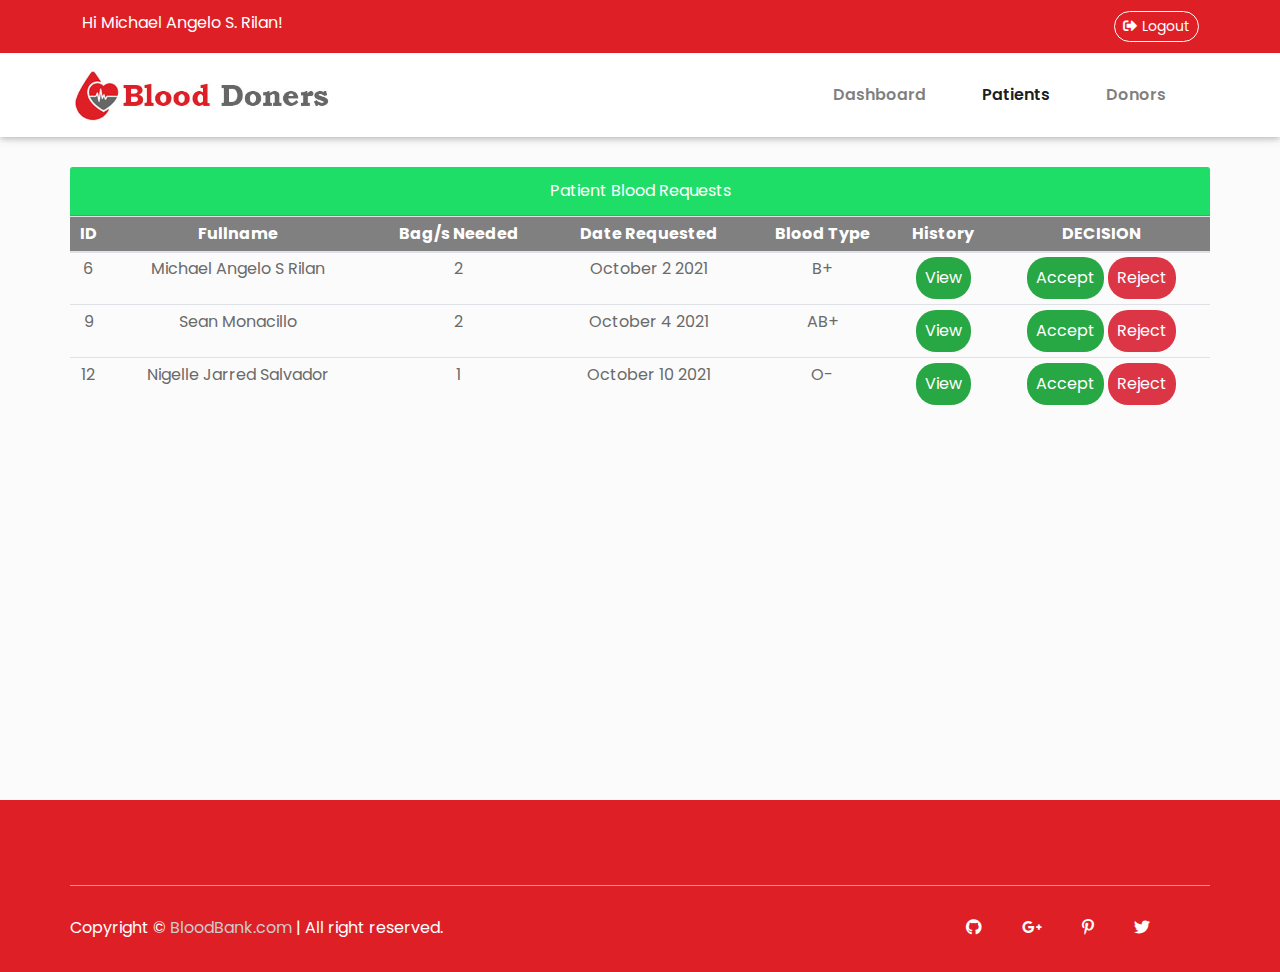
==== commit 3d92e85d: "edit user" ====
--- a/Blood Bank/adminpatient.html
+++ b/Blood Bank/adminpatient.html
@@ -26,7 +26,7 @@
                         <ul class="ulleft">
                             <li id = name>
                                 <i></i>
-                                Hi Michael Angelo S. Rilan!
+                                Hi <span id="username">Michael Angelo S. Rilan</span>!
                                 </li>
                         </ul>
                     </div>
@@ -232,4 +232,4 @@
     <script src="assets/plugins/grid-gallery/js/grid-gallery.min.js"></script>
     <script src="assets/plugins/scroll-fixed/jquery-scrolltofixed-min.js"></script>
     <script src="assets/js/script.js"></script>
-    </html>+    </html>
